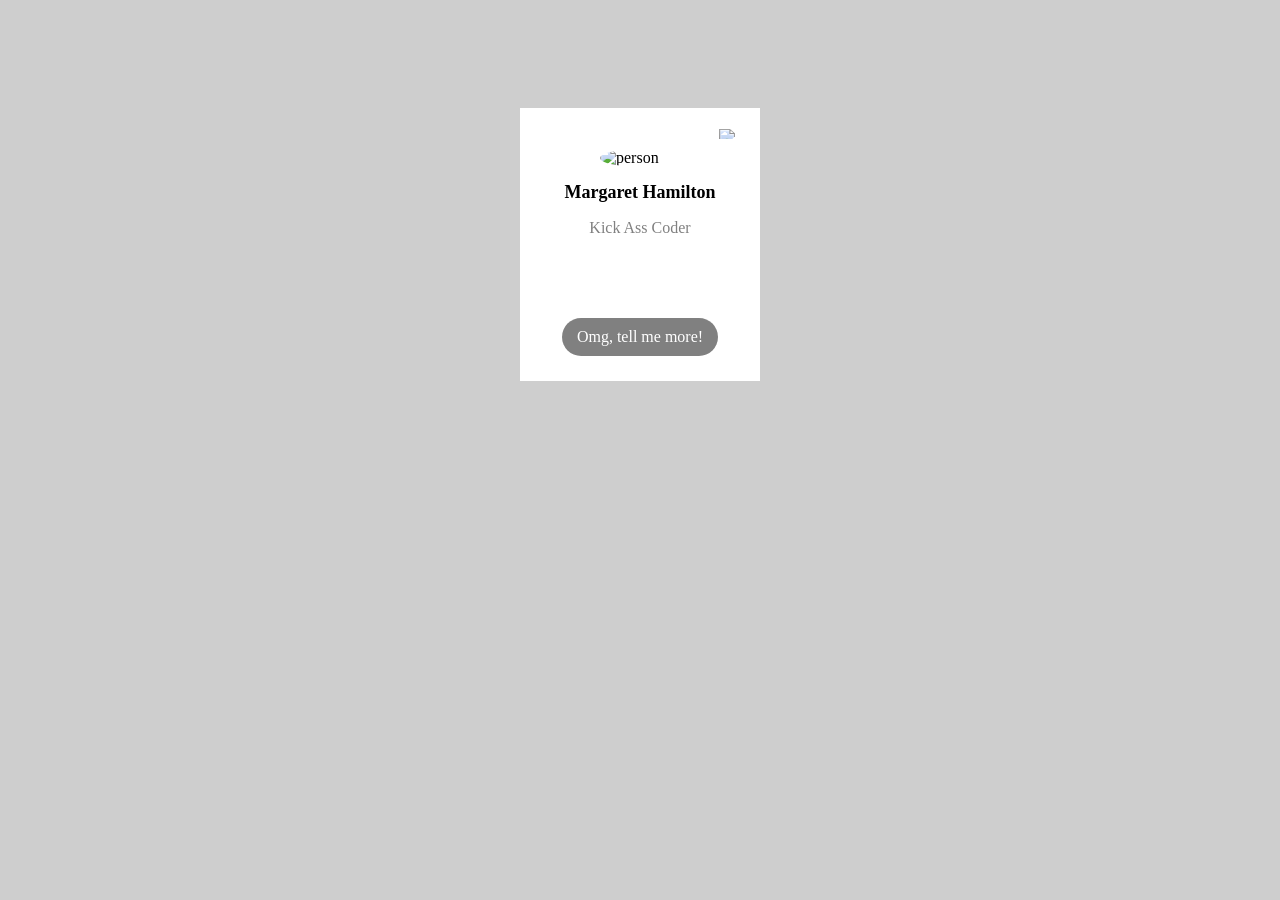
==== 2. profile card/index.html @ 9e501c24 "profile card" ====
<!DOCTYPE html>
<html lang="en">

<head>
    <meta charset="UTF-8">
    <meta name="viewport" content="width=device-width, initial-scale=1.0">
    <meta http-equiv="X-UA-Compatible" content="ie=edge">
    <title>Flexbox excersice - Profile Card</title>
    <link rel="stylesheet" href="css/style.css">
</head>

<body>


    <article class="card">
        <!-- Obs! För att ändra färg på svg använd fill: och färgkod, men svg-elementet måste vara inline! -->
        <img src="img/close.svg" class="close" alt="close">
        <!-- Obs! För att göra en rund bild använd border-radius: 50%; -->
        <img src="img/margaret.jpg" class="profile" alt="person">
        <h1 class="name">Margaret Hamilton</h1>
        <p class="job">Kick Ass Coder</p>
        <a class="link" href="https://en.wikipedia.org/wiki/Margaret_Hamilton_(software_engineer)">Omg, tell me
            more!</a>
    </article>

</body>
<!--s-->
</html>
---- 2. profile card/css/style.css ----
body{
    /*Will try to align the body flex elements in the center as in the image */ 
    display:flex;
    justify-content:center; /*Doing this centered the image as per image, no further changes needed*/
    border:1px; /*Debugging as for visualization purposes */ 

    background-color: rgb(206, 206, 206);



    
    

}

.card {
    width:200px;
    padding:20px;

    background-color: white;
    
    
    /* debug */
    /*border:1px solid black; */
    margin:100px; 
    
    display:flex;
    flex-flow:nowrap column;
    justify-content:center;
    
    
    
    
}

/*The X SVG icon */ 

.close {
    /*Does nothing, it only moves the text inside .close around, not the entire close around the container*/
    /*display:flex; 
    justify-content: center;
    align-items:center;  */

    /*This ovverrides the .card default settings for justify-content och align-items for individual flex-items*/ 
    /*align-self:flex-end;*/

    /*Another way of writing this using margin */
    margin:1px 1px 10px 1px;  
    margin-left:auto;

    height:10px;
    flex-flow:wrap;
    width:20px;

    

    
    

    /*using margin way of writing this using margin */ 
    /*margin-left:auto;*/
    
}

.close:hover {
    background-color: grey;
    border-radius:1vh;
    fill:white;
    
}

/* */ 
.profile {

    width:80px;
    align-self:center;
    border-radius: 50%;

}

.name {
    flex-wrap:wrap;
    font-size:large;
    align-self:center;
    
}

.job {
    margin:1px 10px;
    align-self:center;
    color:grey;
}

.link {
     /*Becoming more used to using margin-top left bottom and such*/
    /*margin-top: 80px;
    margin-left:1px;*/
    text-decoration:none;

    padding:10px 15px;
    margin: 80px 1px 5px 1px;
    border-radius: 4vh;

    align-self:center;
    background-color:grey;
    color:white;

    
}

.link:hover {
    background-color:rgb(228, 227, 226);
    color:rgb(50, 49, 49);

}
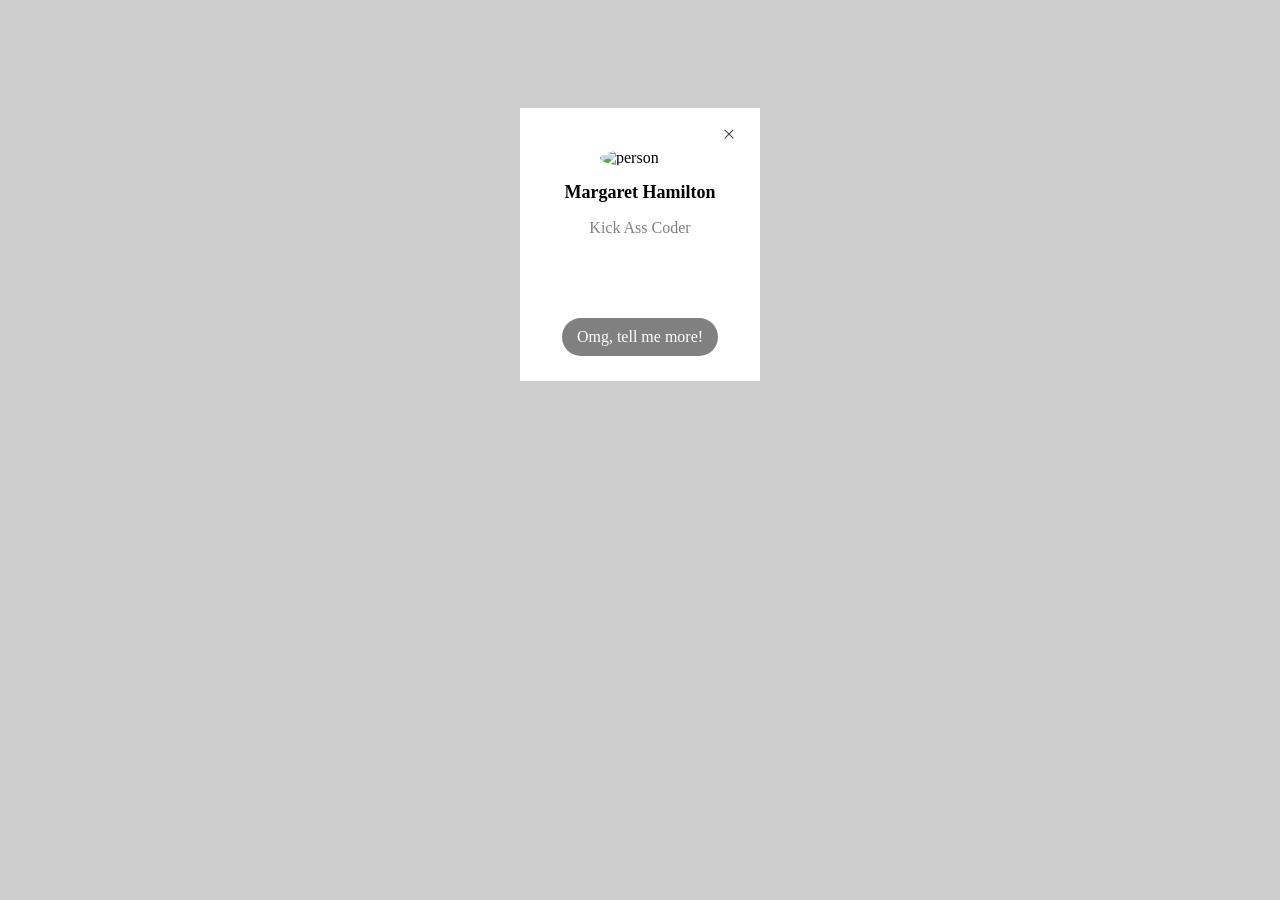
==== commit b531343a: "Made SVG inline" ====
--- a/2. profile card/index.html
+++ b/2. profile card/index.html
@@ -14,7 +14,19 @@
 
     <article class="card">
         <!-- Obs! För att ändra färg på svg använd fill: och färgkod, men svg-elementet måste vara inline! -->
-        <img src="img/close.svg" class="close" alt="close">
+        <?xml version="1.0" encoding="utf-8"?>
+        <!-- Generator: Adobe Illustrator 23.0.4, SVG Export Plug-In . SVG Version: 6.00 Build 0)  -->
+        <svg class="close" alt="close" version="1.1" id="Layer_1" xmlns="http://www.w3.org/2000/svg" xmlns:xlink="http://www.w3.org/1999/xlink" x="0px" y="0px"
+            viewBox="0 0 64 64" style="enable-background:new 0 0 64 64;" xml:space="preserve"
+            fill="rgb(63, 63, 63)"; 
+            
+            >
+            <g>
+                <path d="M60.3,60.7c-0.7,0.7-1.5,0.9-2.4,0.9c-0.9,0-1.7-0.3-2.4-0.9L32,37.2L8.5,60.7c-0.7,0.7-1.5,1-2.4,1s-1.7-0.3-2.4-0.9
+                    c-1.3-1.3-1.3-3.4,0-4.7l23.6-23.6L3.7,9c-1.3-1.3-1.3-3.4,0-4.7s3.4-1.3,4.7,0L32,27.8L55.5,4.2c1.3-1.3,3.4-1.3,4.7,0
+                    s1.3,3.4,0,4.7L36.7,32.5L60.3,56C61.6,57.3,61.6,59.4,60.3,60.7z"/>
+            </g>
+        </svg>        
         <!-- Obs! För att göra en rund bild använd border-radius: 50%; -->
         <img src="img/margaret.jpg" class="profile" alt="person">
         <h1 class="name">Margaret Hamilton</h1>
